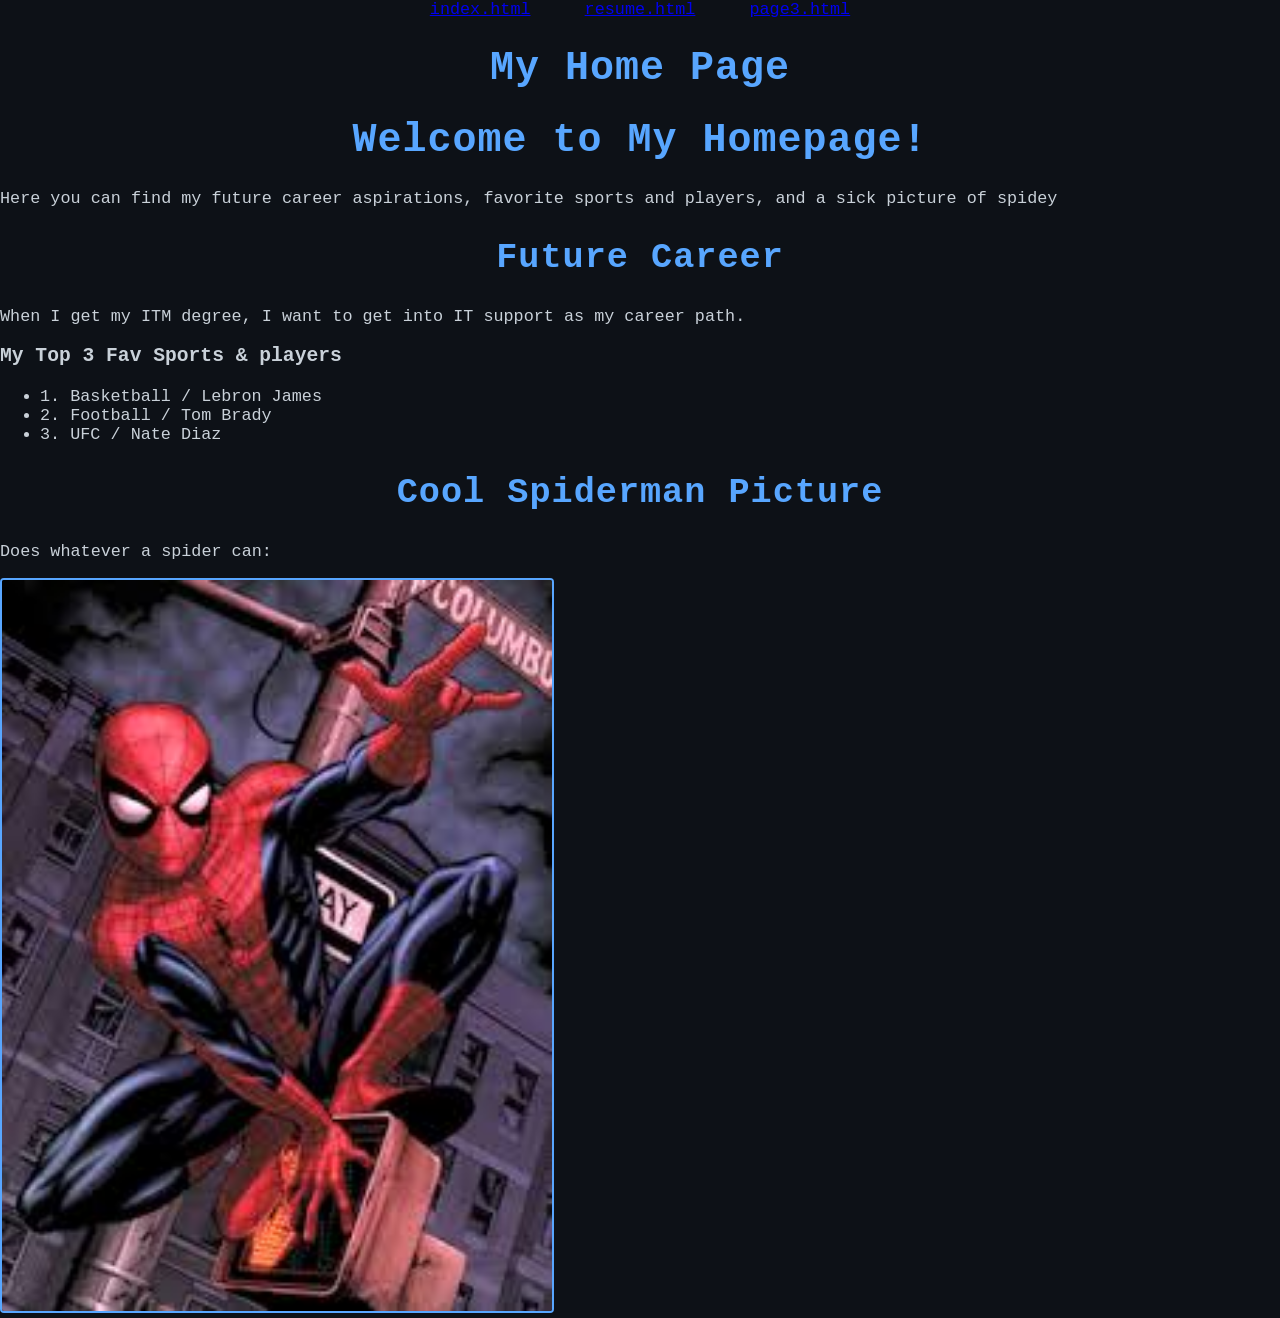
==== index.html @ 3d505cb2 "adding files to repository" ====
<!DOCTYPE html>
<html lang="en">

    <head>
        <meta charset="UTF-8">
        <title>Home Page</title>
        <link rel="stylesheet" href="style.css">
        <script src="script.js" defer></script>
    </head>
    
    <body>
        <header>
            <nav>
                <ul>
                    
                     <li><a href="index.html">index.html</a></li>
                     <li><a href="resume.html">resume.html</a></li>
                     <li><a href="page3.html">page3.html</a></li>
                </ul>
            </nav>
        </header>
        <h1>My Home Page</h1>
        <main>
      <h1>Welcome to My Homepage!</h1>
      <p>Here you can find my future career aspirations, favorite sports and players, and a sick picture of spidey</p>
      
      <h2>Future Career</h2>
      <p>When I get my ITM degree, I want to get into IT support as my career path.</p>
      
      <h3>My Top 3 Fav Sports &amp; players</h3>
      <ul>
        <li>1. Basketball / Lebron James</li>
        <li>2. Football / Tom Brady</li>
        <li>3. UFC / Nate Diaz</li>
      </ul>

      <h2>Cool Spiderman Picture</h2>
      <p>Does whatever a spider can:</p>
      <img src="images/spiderman.jpg" alt="The GOAT Superhero">
    </main>
    </body>
</html>
---- style.css ----
nav ul {
  list-style: none;
  text-align: center;
  padding: 0;
  margin: 0;
}

nav li {
  display: inline-block;
  margin: 0 15px;
}

/* Style 1: Dark themed body background */
body {
  font-family: 'Courier New', Courier, monospace;
  background-color: #0d1117;
  color: #c9d1d9;
  margin: 0;
  padding: 0;
}

/* Style 2: layout container using relative percentage width */
.container {
  width: 90%;
  max-width: 1100px;
  margin: 0 auto;
  padding: 2rem;
  background-color: #161b22;
  border: 1px solid #30363d;
}

/* Style 3: Heading styling with cyan color */
h1, h2 {
  font-size: 2.2rem;
  color: #58a6ff;
  text-align: center;
  letter-spacing: 1px;
}

/* Style 4: Image styling with relative scaling and glowing border */
img {
  width: 100%;
  max-width: 450px;
  height: auto;
  border-radius: 4px;
  border: 2px solid #58a6ff;
}

/* Style 5: Footer styling with fixed top margin and center alignment */
footer {
  background-color: #010409;
  color: #8b949e;
  text-align: center;
  padding: 1.5rem;
  margin-top: 3rem;
  border-top: 1px solid #30363d;
}

/* Tablet / Small Desktop Breakpoint */
@media (min-width: 600px) {
  body {
    font-size: 1.05rem;
  }

  nav li {
    margin: 0 22px;
  }

  h1 {
    font-size: 2.5rem;
  }
}

/* Desktop Breakpoint */
@media (min-width: 992px) {
  .container {
    width: 80%;
    padding: 2.5rem;
  }

  img {
    max-width: 550px;
  }

  footer {
    padding: 2rem;
  }
}
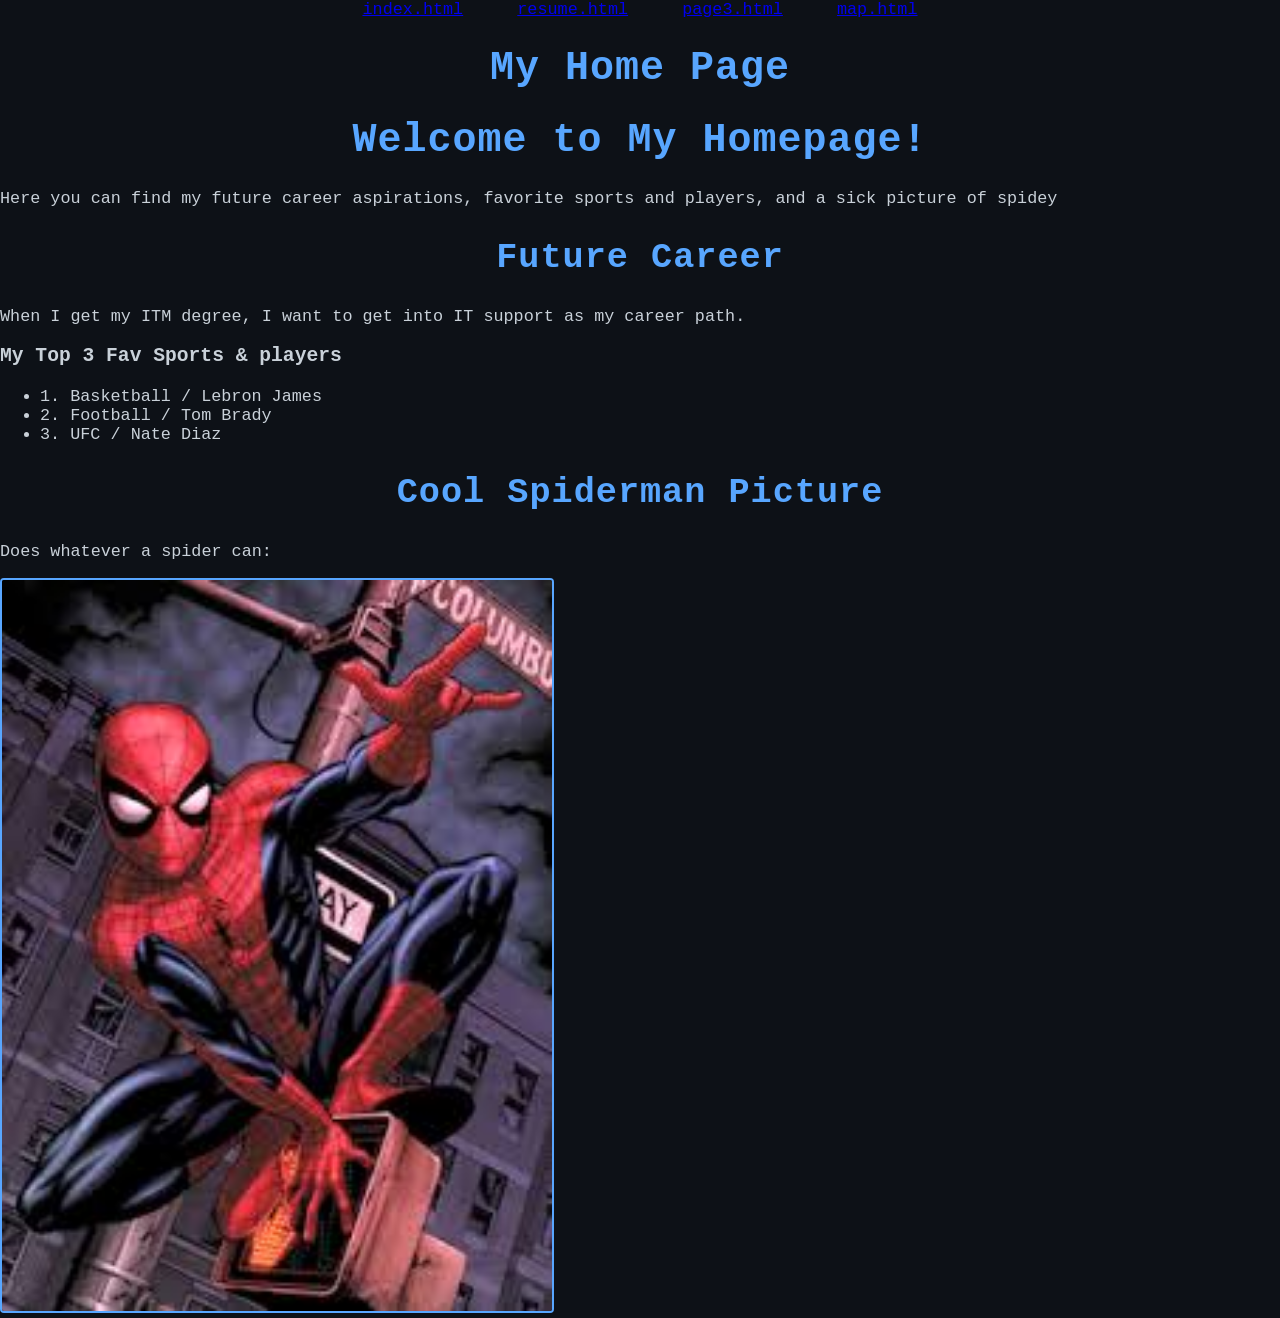
==== commit 1095cb1d: "fixed links" ====
--- a/index.html
+++ b/index.html
@@ -16,6 +16,7 @@
                      <li><a href="index.html">index.html</a></li>
                      <li><a href="resume.html">resume.html</a></li>
                      <li><a href="page3.html">page3.html</a></li>
+                     <li><a href="map.html">map.html</a></li>
                 </ul>
             </nav>
         </header>
--- a/style.css
+++ b/style.css
@@ -56,7 +56,7 @@
   border-top: 1px solid #30363d;
 }
 
-/* Tablet / Small Desktop Breakpoint */
+
 @media (min-width: 600px) {
   body {
     font-size: 1.05rem;
@@ -71,7 +71,7 @@
   }
 }
 
-/* Desktop Breakpoint */
+
 @media (min-width: 992px) {
   .container {
     width: 80%;
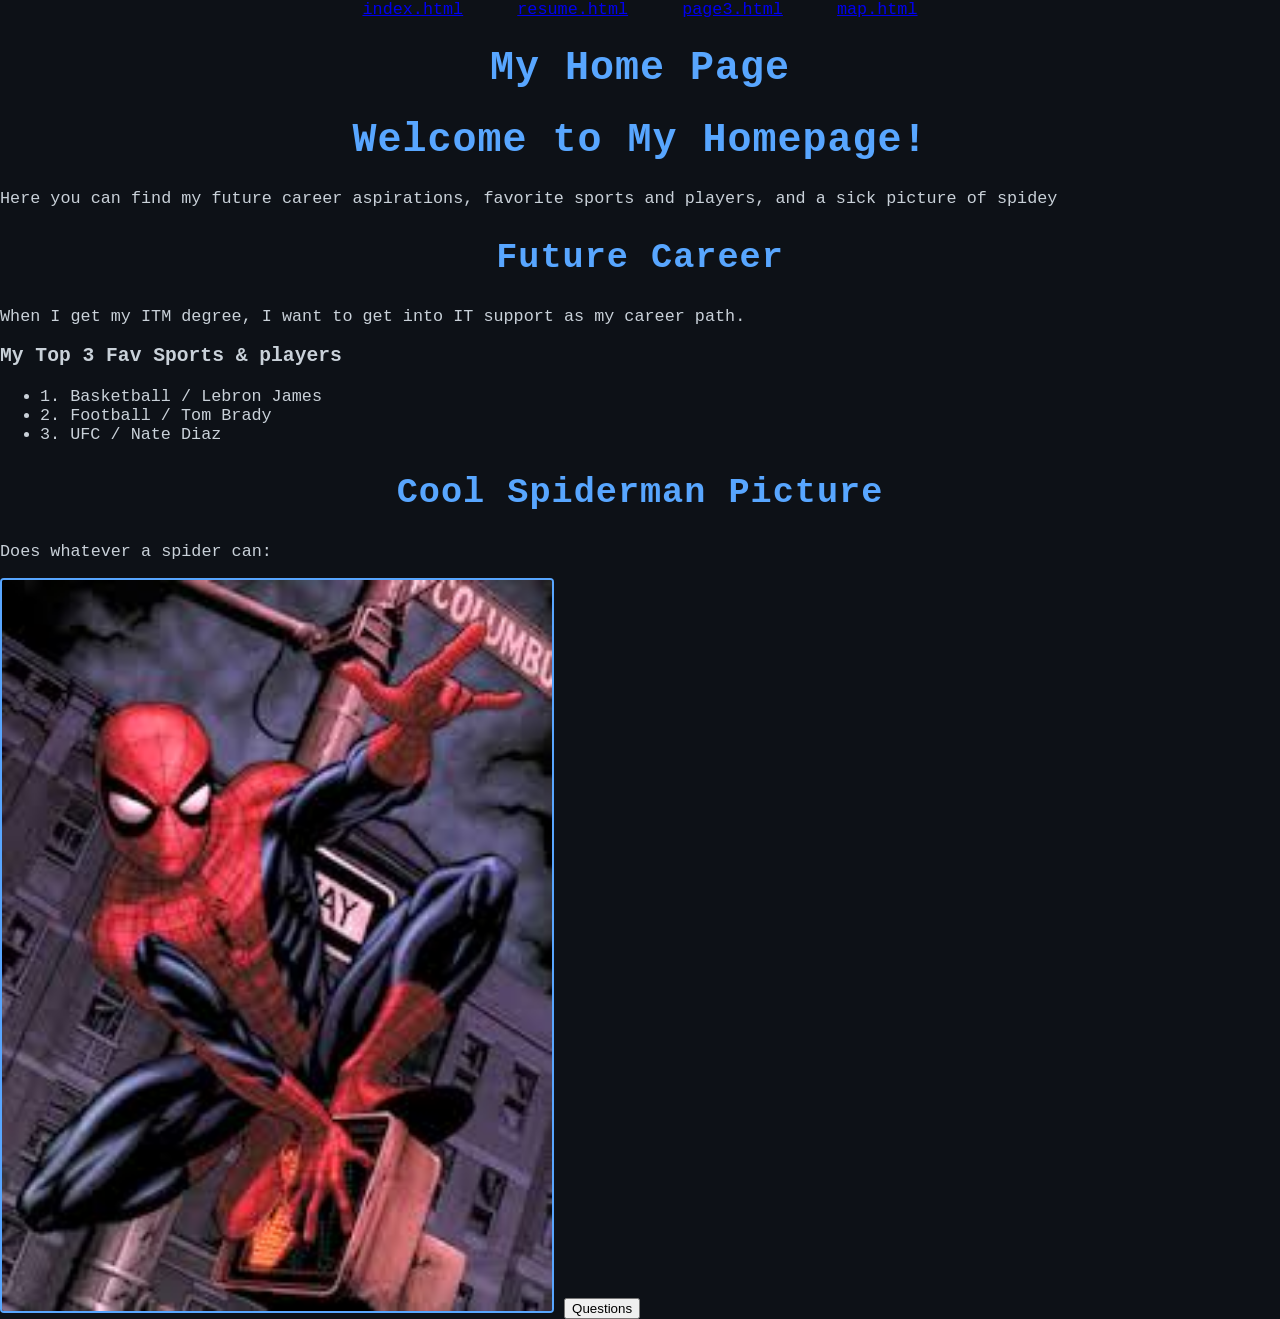
==== commit b85123cb: "added javascript file and added question button to html" ====
--- a/index.html
+++ b/index.html
@@ -38,6 +38,7 @@
       <h2>Cool Spiderman Picture</h2>
       <p>Does whatever a spider can:</p>
       <img src="images/spiderman.jpg" alt="The GOAT Superhero">
+      <button type="button" id="questions-btn">Questions</button>
     </main>
     </body>
 </html>
